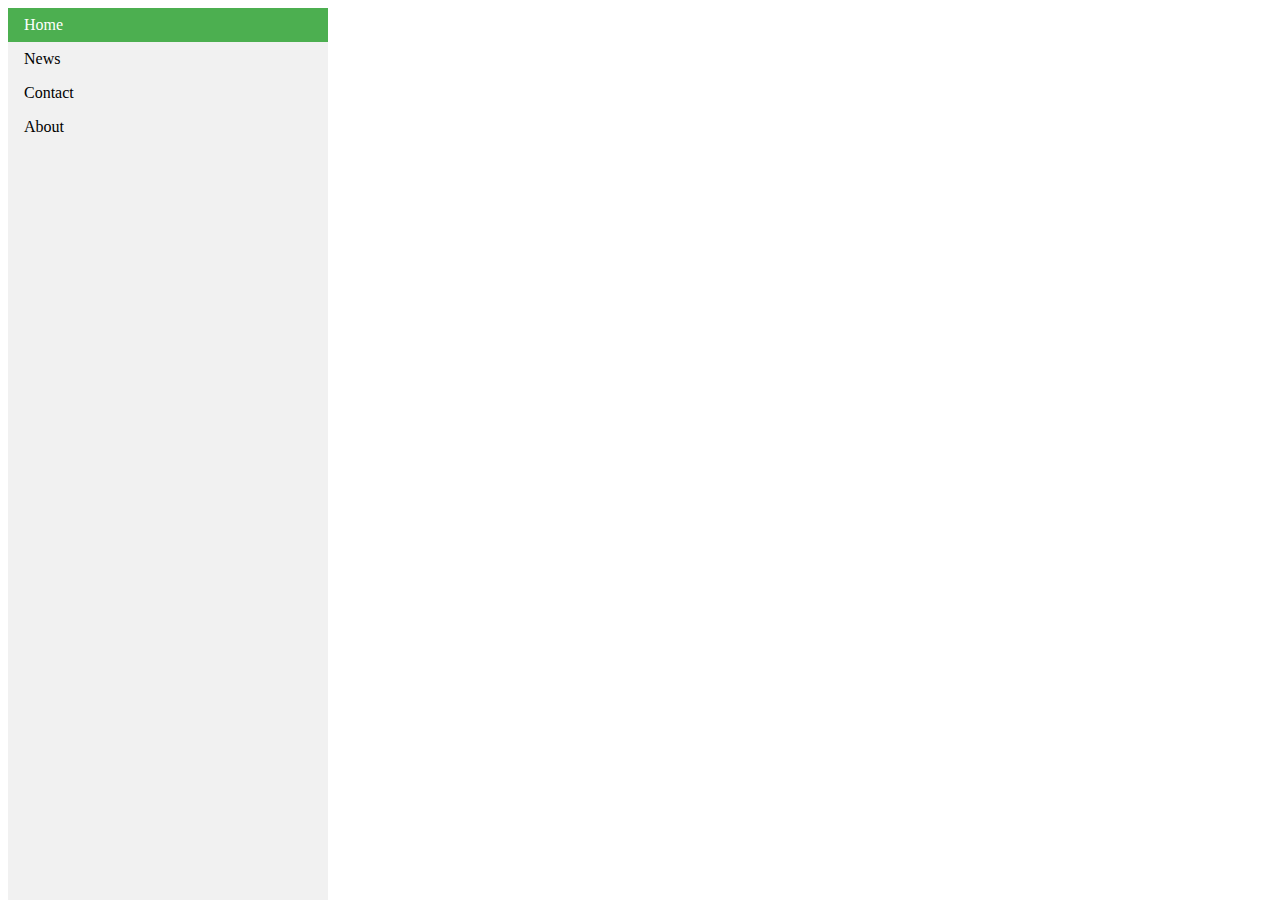
==== main.html @ e9d7ef74 "basic style and header" ====
<!DOCTYPE html>
<html lang="en">

<head>
	<meta charset="utf-8">
	<title>Health App</title>
	<link rel="stylesheet" href="style.css">
</head>

<body>
	<ul>
        <li><a class="active" href="#home">Home</a></li>
        <li><a href="#news">News</a></li>
        <li><a href="#contact">Contact</a></li>
        <li><a href="#about">About</a></li>
    </ul>
</body>

</html>
---- style.css ----
ul {
  list-style-type: none;
  margin: 0;
  padding: 0;
  width: 25%;
  background-color: #f1f1f1;
  position: fixed;
  height: 100%;
  overflow: auto;
}

li a {
  display: block;
  color: #000;
  padding: 8px 16px;
  text-decoration: none;
}

li a.active {
  background-color: #4CAF50;
  color: white;
}

li a:hover:not(.active) {
  background-color: #555;
  color: white;
}
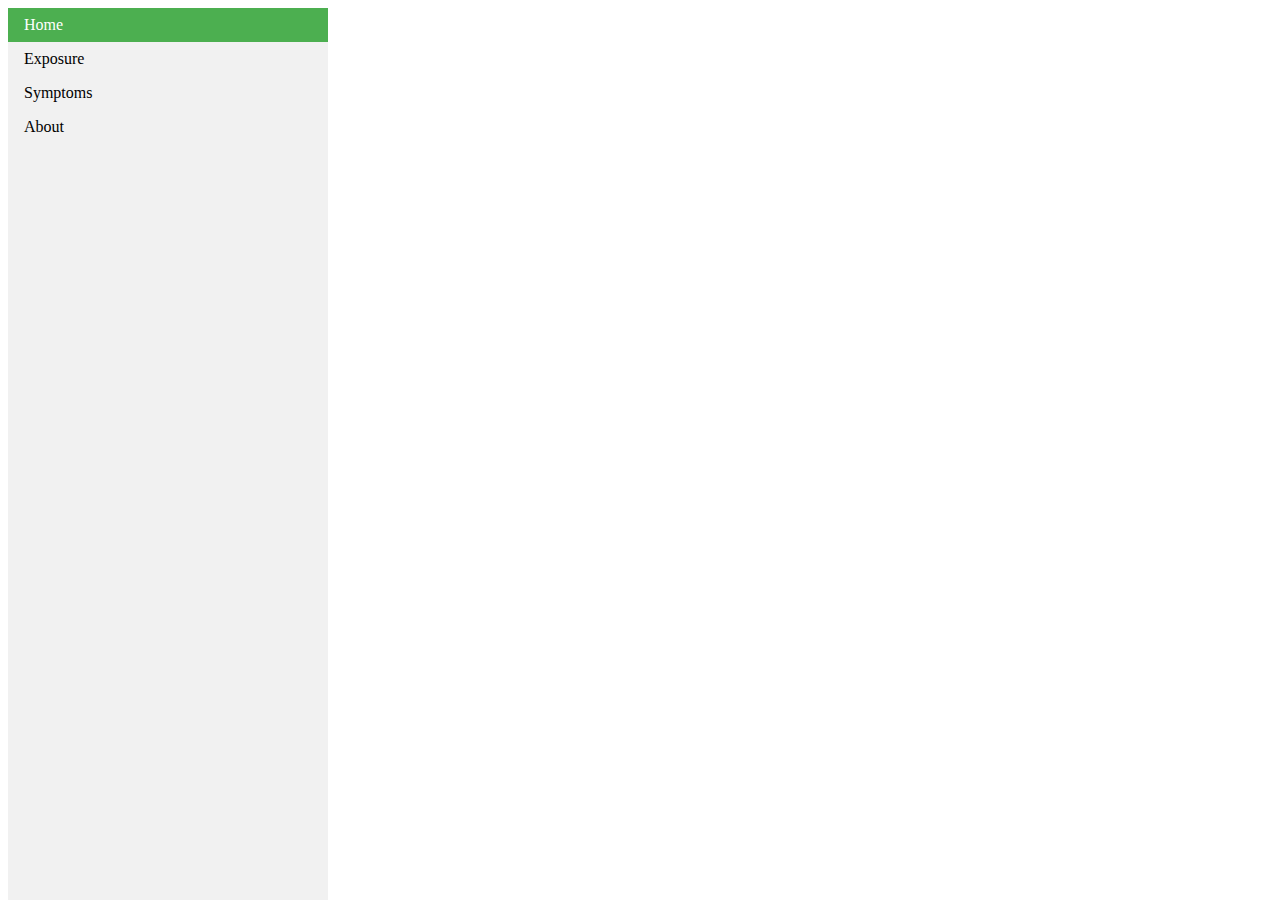
==== commit e0809d09: "basic header for all html pages" ====
--- a/main.html
+++ b/main.html
@@ -10,8 +10,8 @@
 <body>
 	<ul>
         <li><a class="active" href="#home">Home</a></li>
-        <li><a href="#news">News</a></li>
-        <li><a href="#contact">Contact</a></li>
+        <li><a href="#exposure">Exposure</a></li>
+        <li><a href="#symptoms">Symptoms</a></li>
         <li><a href="#about">About</a></li>
     </ul>
 </body>
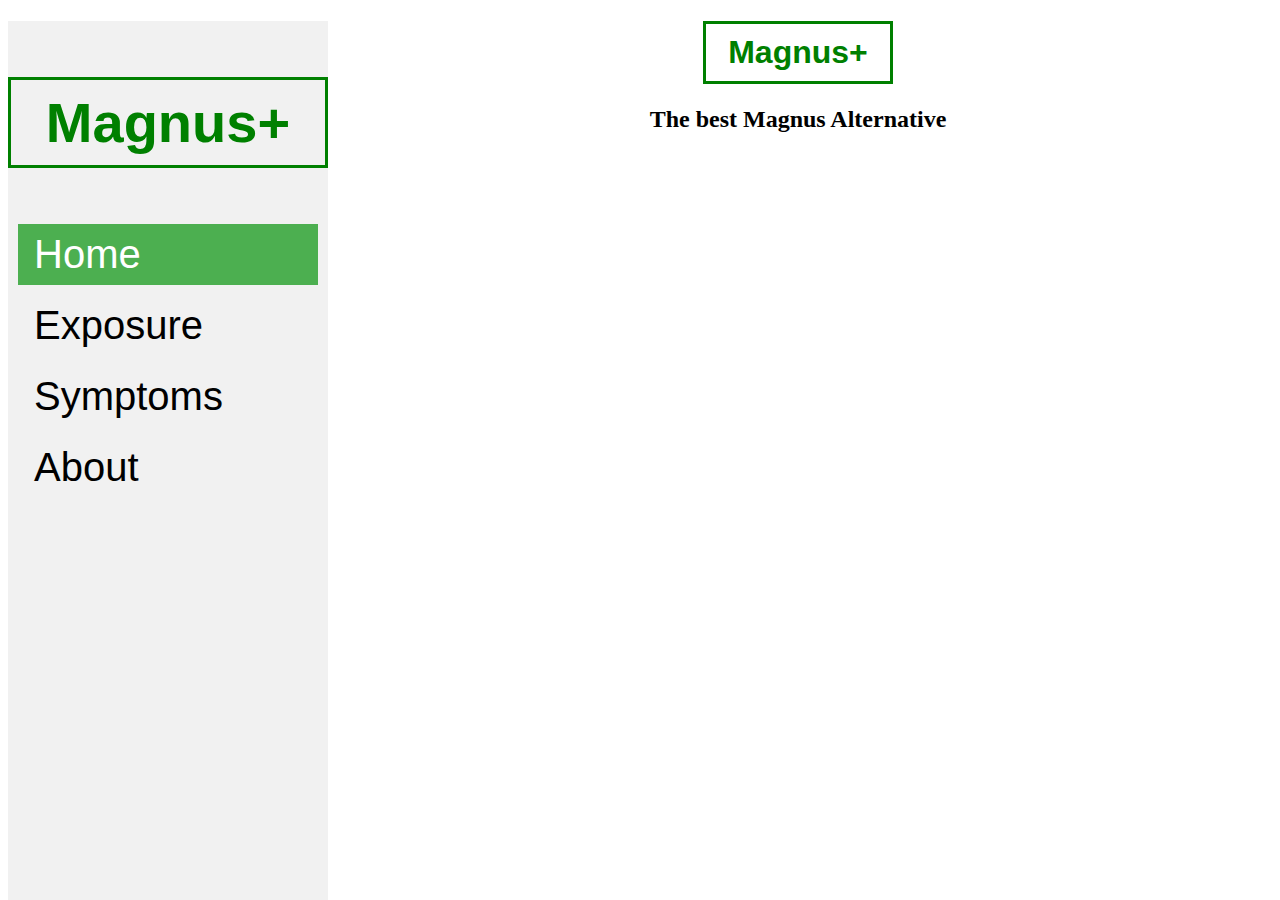
==== commit 801de198: "style main" ====
--- a/main.html
+++ b/main.html
@@ -9,11 +9,15 @@
 
 <body>
 	<ul>
-        <li><a class="active" href="#home">Home</a></li>
-        <li><a href="#exposure">Exposure</a></li>
-        <li><a href="#symptoms">Symptoms</a></li>
-        <li><a href="#about">About</a></li>
+        <h3>Magnus+</h3>
+        <li><a class="active" href="home.html">Home</a></li>
+        <li><a href="exposure.html">Exposure</a></li>
+        <li><a href="symptoms.html">Symptoms</a></li>
+        <li><a href="about.html">About</a></li>
     </ul>
+    <h1>Magnus+</h1>
+    <h2>The best Magnus Alternative</h2>
+    <button onclick="document.location='exposure.html'">Start Survey</button>
 </body>
 
 </html>--- a/style.css
+++ b/style.css
@@ -14,6 +14,10 @@
   color: #000;
   padding: 8px 16px;
   text-decoration: none;
+  font-size: 40px;
+  margin: 10px;
+  font-family: sans-serif;
+  list-style: none;
 }
 
 li a.active {
@@ -24,4 +28,39 @@
 li a:hover:not(.active) {
   background-color: #555;
   color: white;
+}
+.mainbutton{
+  background-color: white;
+  border: 2px solid #4CAF50;
+  color: white;
+  padding: 16px 32px;
+  text-align: center;
+  text-decoration: none;
+  display: inline-block;
+  font-size: 16px;
+  margin: 4px 2px;
+  transition-duration: 0.4s;
+  cursor: pointer;
+}
+h1{
+ text-align: center;
+ margin-left: 55%;
+ color: green;
+ border: solid;
+ margin-right:30%;
+ padding: 10px;
+ font-family: sans-serif;
+}
+h2{
+    text-align: center;
+    margin-left: 25%;
+}
+h3{
+ font-size: 350%;
+ font-family: sans-serif;
+ text-align: center;
+ color: green;
+ border: solid;
+ padding: 10px;
+ padding: 10px;
 }